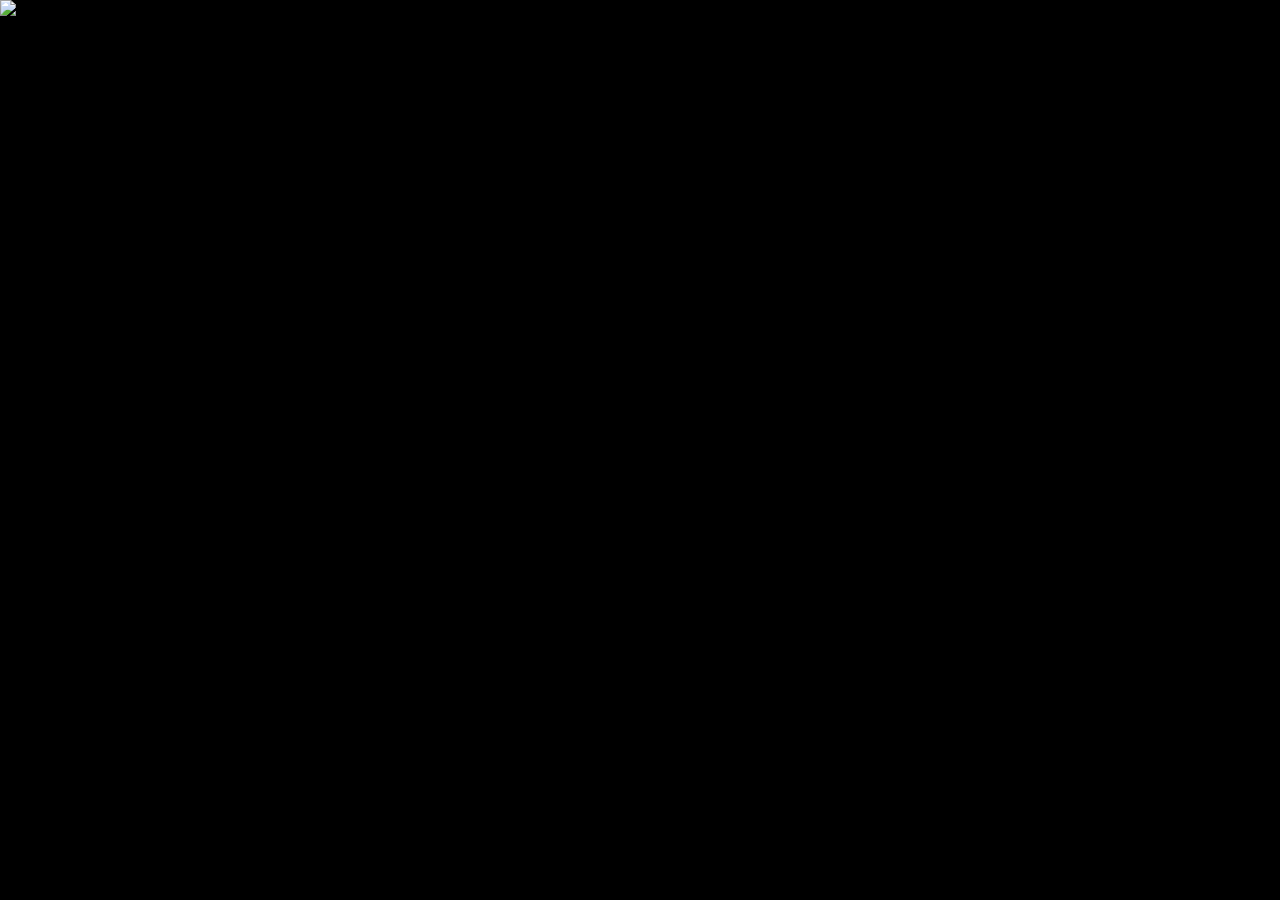
==== index.html @ a4bca566 "Update index.html" ====
<!DOCTYPE html>
<html>
    <head>
        <title>PRAIN GLOBAL PRIVATE CINEMA</title>
        <link rel="stylesheet" href="./style.css">
        <meta name="viewport" content="width=device-width, target-densitydpi=160dpi, initial-scale=1">
        <meta name="HandheldFriendly" content="True">
        <meta name="MobileOptimized" content="320">

        <script src="http://ajax.googleapis.com/ajax/libs/jquery/1.9.1/jquery.min.js"></script>
        <script src="http://mattstow.com/experiment/responsive-image-maps/jquery.rwdImageMaps.min.js"></script>
        <script>
        $(function(){
    	$('img[usemap]').rwdImageMaps();
	    $("#img").width("100%");
        });
        </script>
    </head>
    <body>
        <img src="intro.png" usemap="#imgmap202412918525">
        <map id="imgmap202412918525" name="imgmap202412918525"><area shape="rect" alt="응모하러 가기" title="" coords="674,3453,1224,3594" href="main.html" target="" /></map>

    </body>
</html>
---- style.css ----
@font-face {
    font-family: 'Pretendard-Regular';
    src: url('https://cdn.jsdelivr.net/gh/Project-Noonnu/noonfonts_2107@1.1/Pretendard-Regular.woff') format('woff');
    font-weight: 400;
    font-style: normal;
}

body{
    font-family: Pretendard-Regular;
    background-color: black;
    margin: 0;
    padding: 0;
}

img{
    width: 100%;
}

div{
    width: 100%;
    min-width: 400px;
    max-width: 800px;
    margin: 0 auto;
}

h1{
    color: #6AC0F3; 
    text-align: center;
}

h3{
    color: #6AC0F3;
    margin-bottom: 30px;
}

h5{
    color: white;
    text-align: center;
}

p{
    color: white;
    font-size: 0.9rem
}

span{
    font-size: 1rem; 
    color: #6AC0F3;
}

table{
    font-size: 1rem; 
    color: #6AC0F3; 
    margin-left: auto; 
    margin-right: auto;
}

.scrollbox{
    overflow-y:scroll; 
    width:100%; 
    height:400px; 
    border: 1px solid rgba(100,100,100,100); 
    margin: 0 auto; 
    padding: 2%;
}

.checkbox{
    text-align: right; 
    margin-top: 30px;
    color: white;
}

.smallspan{
    font-size: 0.9rem;
}

td{
    padding: 20px;
}

.inputbox{
    width: 200px; 
    padding: 10px;
}

.submit_button{
    background-color: #6AC0F3; 
    color: white;
    width: 120px; 
    height: 60px;
    text-align: center; 
    border: 0; 
    font-family: Pretendard-Regular;
}

.centerbtn{
    text-align: center;
}
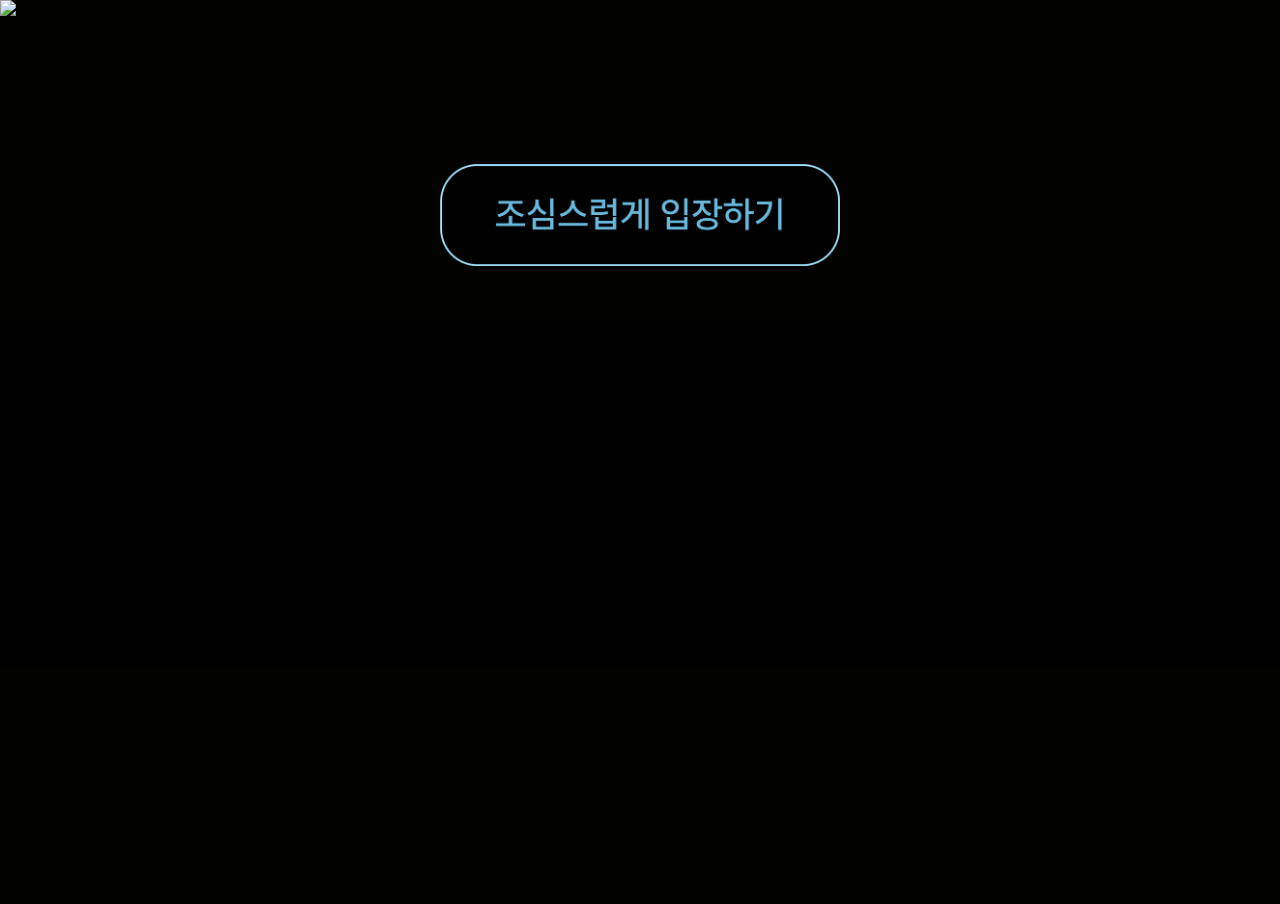
==== commit 570aca3a: "Add files via upload" ====
--- a/index.html
+++ b/index.html
@@ -4,21 +4,15 @@
         <title>PRAIN GLOBAL PRIVATE CINEMA</title>
         <link rel="stylesheet" href="./style.css">
         <meta name="viewport" content="width=device-width, target-densitydpi=160dpi, initial-scale=1">
-        <meta name="HandheldFriendly" content="True">
-        <meta name="MobileOptimized" content="320">
 
-        <script src="http://ajax.googleapis.com/ajax/libs/jquery/1.9.1/jquery.min.js"></script>
-        <script src="http://mattstow.com/experiment/responsive-image-maps/jquery.rwdImageMaps.min.js"></script>
-        <script>
-        $(function(){
-    	$('img[usemap]').rwdImageMaps();
-	    $("#img").width("100%");
-        });
-        </script>
     </head>
     <body>
-        <img src="intro.png" usemap="#imgmap202412918525">
-        <map id="imgmap202412918525" name="imgmap202412918525"><area shape="rect" alt="응모하러 가기" title="" coords="674,3453,1224,3594" href="main.html" target="" /></map>
-
+        <img src="intro.png"><br><br><br><br>
+    <br><br><br><br><br>
+        <a href="main.html">
+            <img class="intro_button" src="button.png"></a>
+    <br><br><br>
+    <img src="footer.png"><br><br><br><br>
     </body>
-</html>
+    <br><br><br><br><br><br><br><br><br><br>
+</html>--- a/style.css
+++ b/style.css
@@ -7,7 +7,7 @@
 
 body{
     font-family: Pretendard-Regular;
-    background-color: black;
+    background-color: #020301;
     margin: 0;
     padding: 0;
 }
@@ -95,4 +95,10 @@
 
 .centerbtn{
     text-align: center;
+}
+
+.intro_button{
+    width: 400px;
+    display: block;
+    margin: 0 auto;
 }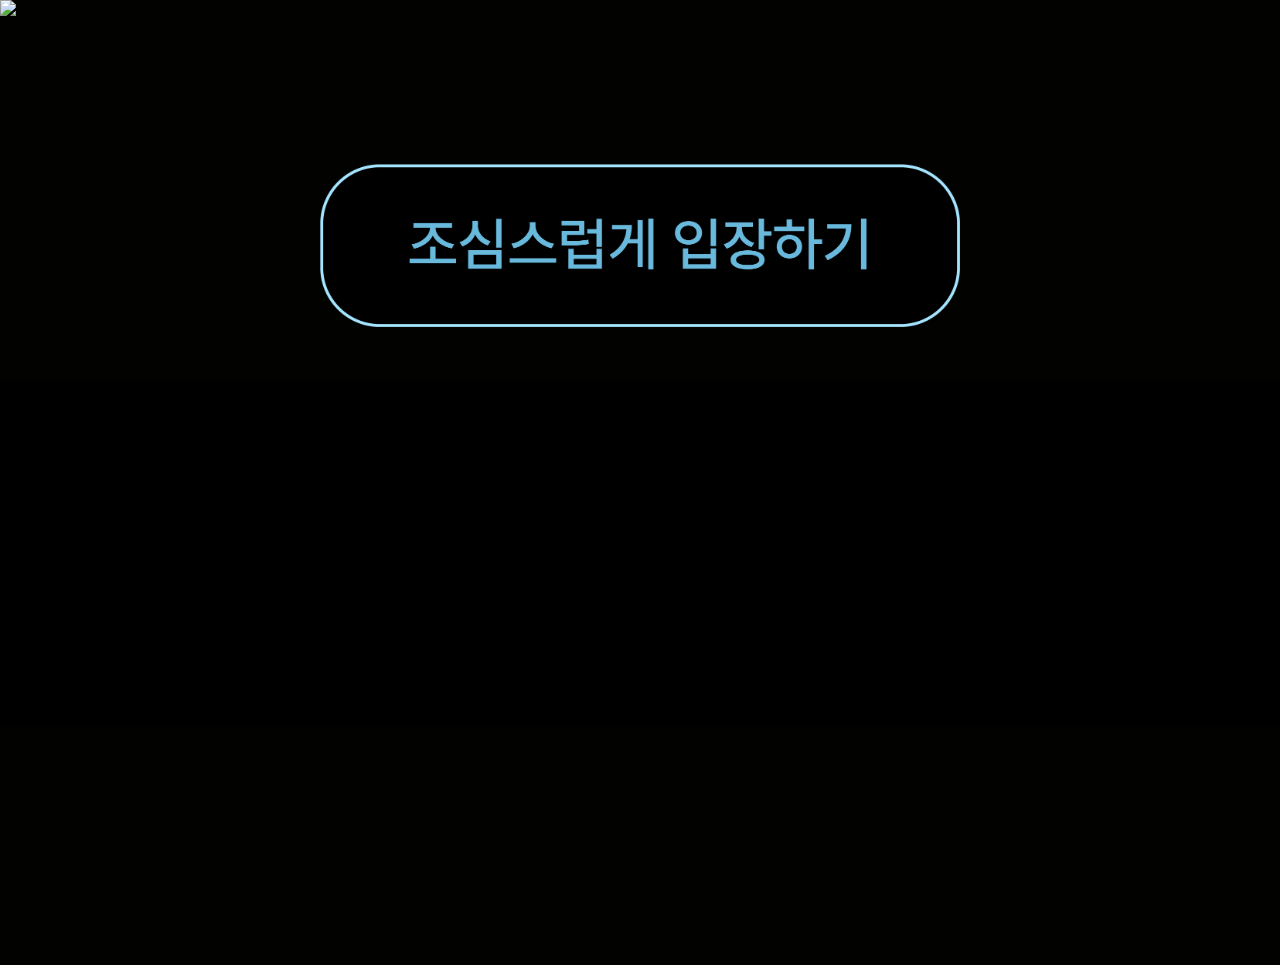
==== commit d6d78fe2: "Update index.html" ====
--- a/index.html
+++ b/index.html
@@ -7,12 +7,12 @@
 
     </head>
     <body>
-        <img src="intro.png"><br><br><br><br>
+        <img src="intro.png" width="100%"><br><br><br><br>
     <br><br><br><br><br>
         <a href="main.html">
             <img class="intro_button" src="button.png"></a>
     <br><br><br>
-    <img src="footer.png"><br><br><br><br>
+    <img src="footer.png" width="100%"><br><br><br><br>
     </body>
     <br><br><br><br><br><br><br><br><br><br>
-</html>+</html>
--- a/style.css
+++ b/style.css
@@ -10,10 +10,6 @@
     background-color: #020301;
     margin: 0;
     padding: 0;
-}
-
-img{
-    width: 100%;
 }
 
 div{
@@ -98,7 +94,7 @@
 }
 
 .intro_button{
-    width: 400px;
+    width: 50%;
     display: block;
     margin: 0 auto;
-}+}
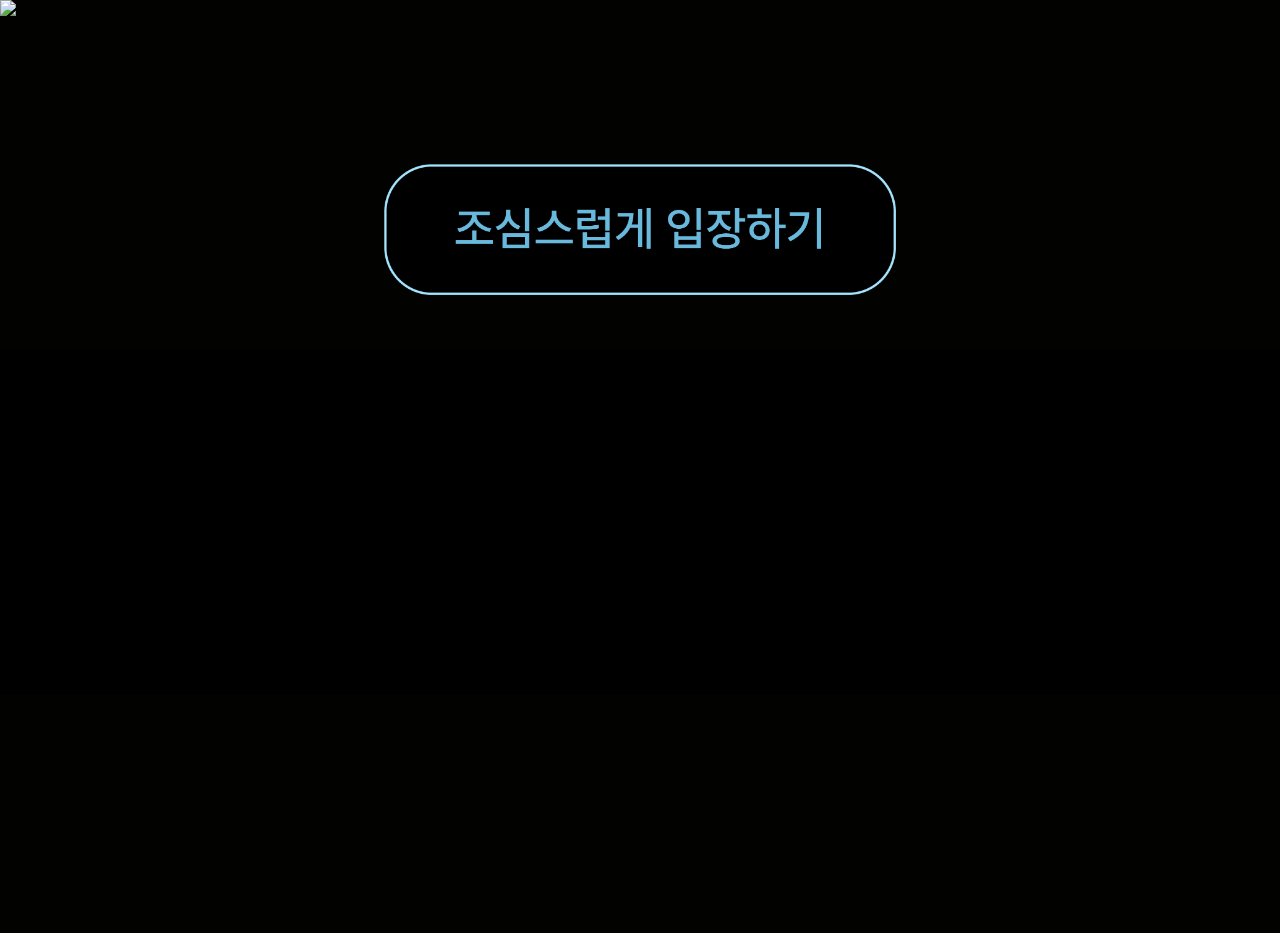
==== commit 2a2ee645: "Add files via upload" ====
--- a/index.html
+++ b/index.html
@@ -10,9 +10,9 @@
         <img src="intro.png" width="100%"><br><br><br><br>
     <br><br><br><br><br>
         <a href="main.html">
-            <img class="intro_button" src="button.png"></a>
+            <img class="intro_button" src="button.png" width="40%"></a>
     <br><br><br>
     <img src="footer.png" width="100%"><br><br><br><br>
     </body>
     <br><br><br><br><br><br><br><br><br><br>
-</html>
+</html>--- a/style.css
+++ b/style.css
@@ -94,7 +94,6 @@
 }
 
 .intro_button{
-    width: 50%;
     display: block;
     margin: 0 auto;
-}
+}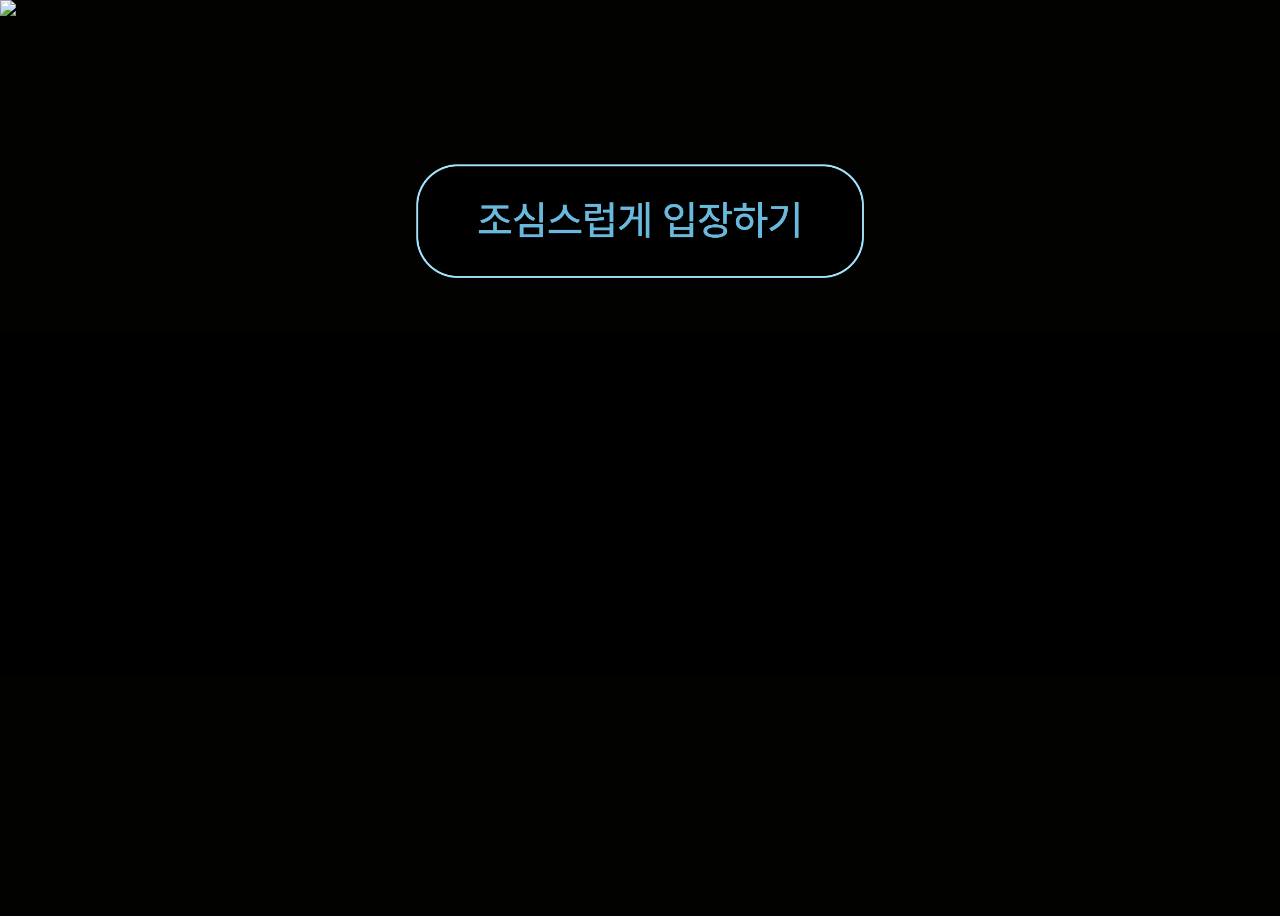
==== commit 0db4c33b: "Update index.html" ====
--- a/index.html
+++ b/index.html
@@ -10,9 +10,9 @@
         <img src="intro.png" width="100%"><br><br><br><br>
     <br><br><br><br><br>
         <a href="main.html">
-            <img class="intro_button" src="button.png" width="40%"></a>
+            <img class="intro_button" src="button.png" width="35%"></a>
     <br><br><br>
     <img src="footer.png" width="100%"><br><br><br><br>
     </body>
     <br><br><br><br><br><br><br><br><br><br>
-</html>+</html>
